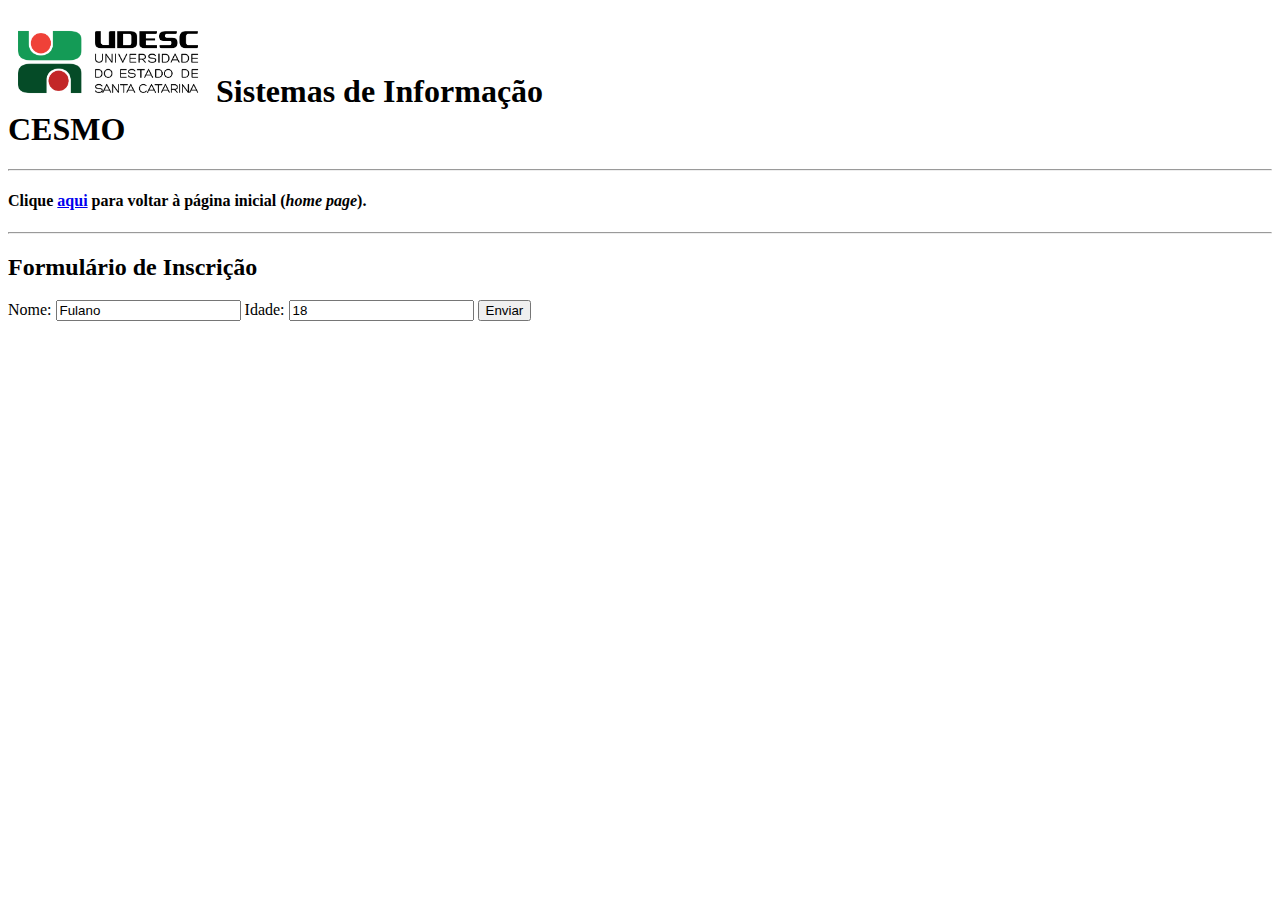
==== front-end/formulario.html @ f67fda8a "Adição do formulário de inscrição" ====
<!DOCTYPE html>
<html lang="pt-BR">
<head>
    <meta charset="UTF-8">
    <meta name="viewport" content="width=device-width, initial-scale=1.0">
    <title>Formulário de Cadastro</title>
</head>
<body>
    <h1>
        <img src="./assets/img/udesc.jpg" alt="Logotipo da Udesc" srcset="" width="200px">
        Sistemas de Informação
        <br>
        CESMO
    </h1>
    <hr>
    <h4>
        Clique <a href="../index.html">aqui</a> para voltar à página inicial (<i>home page</i>).
    </h4>
    <hr>
    <h2>Formulário de Inscrição</h2>
    <form action="../back-end/processa_form.php">
        Nome:
        <input type="text" name="nome" id="" value="Fulano">

        Idade:
        <input type="number" name="idade" id="" value="18">

        <button type="submit">Enviar</button>
    </form>
</body> 
</html>
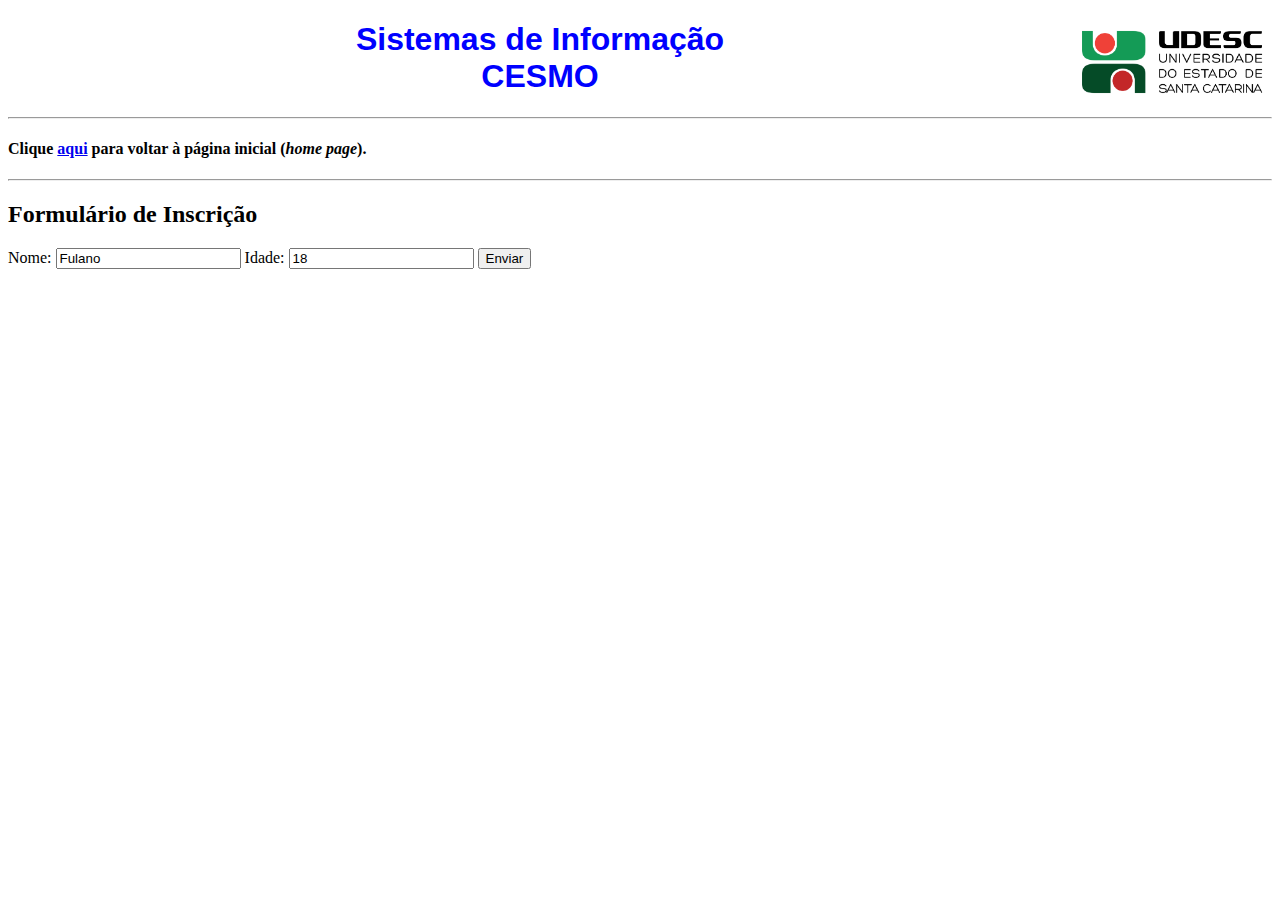
==== commit cd6755f9: "Adição do formulário de inscrição" ====
--- a/front-end/formulario.html
+++ b/front-end/formulario.html
@@ -4,6 +4,7 @@
     <meta charset="UTF-8">
     <meta name="viewport" content="width=device-width, initial-scale=1.0">
     <title>Formulário de Cadastro</title>
+    <link rel="stylesheet" href="./assets/css/style.css">
 </head>
 <body>
     <h1>
--- a/front-end/assets/css/style.css
+++ b/front-end/assets/css/style.css
@@ -0,0 +1,10 @@
+img{
+    float: right;
+}
+
+h1{
+    color: blue;
+    font-family: Arial, Helvetica, sans-serif;
+    font-weight: bolder;
+    text-align: center;
+}